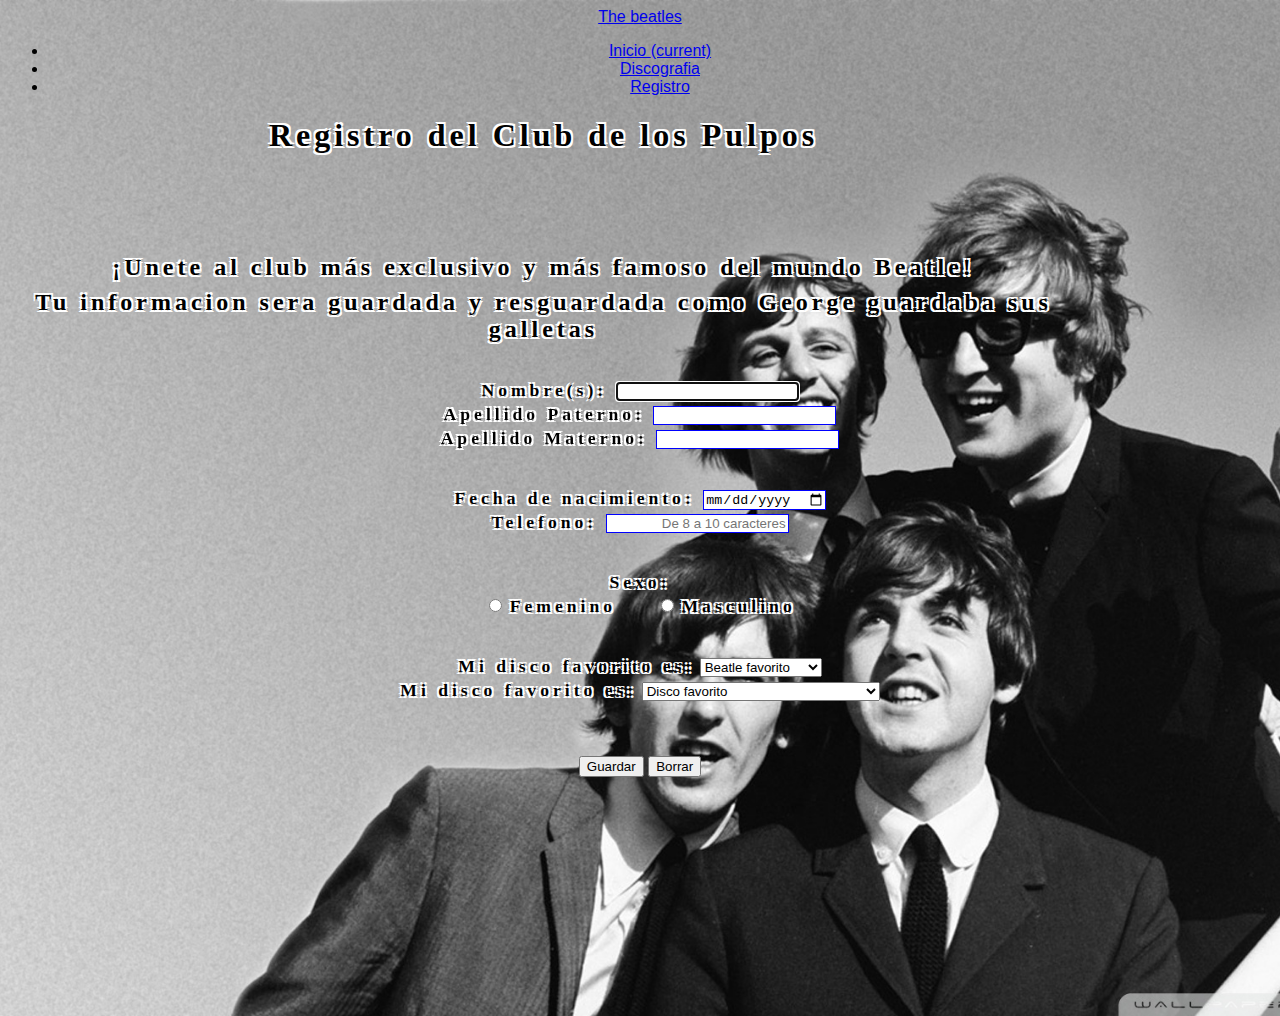
==== registro.html @ ac853d36 "se sube primera version" ====
<!DOCTYPE html>
<html>
  <head>
    <meta charset="utf-8">
    <meta name="viewport" content="width=device-width, initial-scale=1">
    <title>Registro</title>
     <link rel="stylesheet" href="https://stackpath.bootstrapcdn.com/bootstrap/4.5.0/css/bootstrap.min.css" integrity="sha384-9aIt2nRpC12Uk9gS9baDl411NQApFmC26EwAOH8WgZl5MYYxFfc+NcPb1dKGj7Sk" crossorigin="anonymous">
   
<link rel="stylesheet" href="css/estiloRe.css">
  </head>
  <body>
      <nav class="navbar navbar-expand-lg navbar-dark bg-dark">
         <a class="navbar-brand" href="#">
            <i></i> The beatles 
         </a>
         
         <div class="collapse navbar-collapse" id="navbarNav">
            <ul class="navbar-nav">
              <li class="nav-item active">
                <a class="nav-link" href="index.html">Inicio <span class="sr-only">(current)</span></a>
              </li>
              <li class="nav-item">
                <a class="nav-link" href="discos.html">Discografia</a>
              </li>
              <li class="nav-item">
                <a class="nav-link" href="registro.html">Registro</a>
              </li>
              
            </ul>
          </div>
      </nav>

     <header>
     
<div class="container">
  <div class="row">
  
    <div class="col">
       <h1 >Registro del Club de los Pulpos</h1>
    </div>
   
  </div>


    </header>
<br>
<br>

  <div class="container">
  <div class="row">
  
    <div class="col">
     <h2 class="stroke"> ¡Unete al club más exclusivo y más famoso del mundo Beatle! </h2>

    <h2 class="stroke">Tu informacion sera guardada y resguardada como George guardaba sus galletas </h2> 
    </div>
   
  </div>

<br> 
<br>
<br>


    <form id="forma" >
    
<div class="container">
  <div class="row">
    <div class="col-sm">
      
         <label class="labeles" accesskey="N">
         Nombre(s):
          <input name="Nombre" id="Name" class="form-control" type="text" autofocus required="required">
              <label id="mensajeNombre" class="mensajeErroneo"></label>
        </label>
      
    </div>
    <div class="col-sm">
 <label class="labeles"  accesskey="N">
         Apellido Paterno:
          <input class="form-control" id="lastName" name="ap" type="text" autofocus required="required">
           <label id="mensajeApellidoPaterno" class="mensajeErroneo"></label>
        </label>
    </div>
    <div class="col-sm">
      <label class="labeles"  accesskey="N">
         Apellido Materno:
          <input class="form-control" id="apm"  name="ap" type="text" autofocus required="required">
           <label id="mensajeApellidoMaterno" class="mensajeErroneo"></label>
        </label>
    </div>
  </div>
</div>

<br>
<br>

<div class="container">
  <div class="row">
    <div class="col-sm">
       <label class="labeles"   accesskey="F">
         Fecha de nacimiento: 
          <input name="fecha" type="date" autofocus required="required" >
        </label>
    </div>
    <div class="col-sm">
      <label class="labeles" accesskey="E">
         Telefono:
          <input name="telefono" type="tel"  class="numero" required="required" pattern="[0-9]+"
                 placeholder="De 8 a 10 caracteres"  minlength="8" maxlength="10"
                 
                  >
        </label>
    </div>
   
  </div>
</div>
      


      
       
       

 

      <br>
      <br>


<div class="container">
  <div class="row">
    <div class="col-sm">
    <label class="labeles">Sexo: </label>
    </div>
    <div class="col-sm">
 <input type="radio" id="fem" value="F" name="sexo" class="form-check-input"> 
               <label  class="labeles" for="fem" >Femenino</label>
            &nbsp;
             &nbsp;
              &nbsp;
             &nbsp;
               <input type="radio" id="mas" value="M" name="sexo" class="form-check-input">
               <label  class="labeles" for="mas" >Masculino</label>  
    </div>
    <div class="col-sm">
      
    </div>
  </div>
</div>
     

     <br>
     <br>                  

<div class="container" >
  <div class="row">
    <div class="col">
     
        <label for="BeatleFav" class="labeles" required="required"> Mi disco favorito es:</label>
            <select id="fav" class="custom-select"  >
              <option selected value="peliculas">Beatle favorito</option>
               <option value="John_Lennon">Juan lennon</option>
               <option value="Paul_Mccartney ">Pablo Mccartney</option>
               <option value="George_Harrison">Jorge Harrison</option>
               <option  value="Ringo_Star ">Ringo Estrella </option>
  
            </select>

    </div>
    <div class="col">
      <label for="BeatleFav" class="labeles" required="required" > Mi disco favorito es:</label>
            <select id="fav" class="custom-select" >
              <option selected value="peliculas">Disco favorito</option>
               <option value="PPM">Please Please Me</option>
               <option value="AB">Abbey Road</option>
               <option value="SGT">Sgt pepper's lonely hearts club band</option>
               <option  value="HELP">Help!</option>
               <option  value="Revolver">Revolver</option>
               <option  value="LIB">Let It Be</option>
            </select>
    </div>
  </div>
</div>




  <br>
  <br>
  <br>



<div class="container">
  <div class="row">
    <div class="col-sm">
     <button class="btn btn-info" onclick="saludar()"><i class="fas fa-save"></i> Guardar</button>
      <button type="reset" class="btn btn-danger">Borrar</button>
   
  </div>
</div>



</div>
      
    </form>
  
    <script src="js/style.js"></script>
  </body>
</html>
---- css/estiloRe.css ----
body {
background-image: url("fondo3.jpg");
  background-color: #cccccc;
  height: 1000px;
  background-position: center;

  background-size: cover;
  position: relative;

}

.stroke {

color: #000;

font-family: impact;

letter-spacing: 4px;
text-shadow: -2px -2px 0px #fff, 2px -2px 0px #fff, -2px 2px 0px #fff, 2px 2px 0px #fff;
}

html {font-family: sans-serif; }

body{

  text-align: center;

  
}

label, legend {font-weight: bold




}
*:required, .obligatorio {border: thin solid blue}
input[type=number], .numero {text-align: right}
dfn {font-weight: bold}

br + output, fieldset + output, footer, form em {font-size: small}
/* El contenido de un fieldset está más cercano que el normal. */
fieldset p {margin: 0}
fieldset label, label * {font-weight: normal}
.error {color: red}


p
{

font-family:'Comic Sans MS';
    font-size: 110%;
    line-height: 24px;
    color:#000;
    height: 70px;
    width: 1071px;
    
    letter-spacing: 4px;
text-shadow: -2px -2px 0px #fff, 2px -2px 0px #fff, -2px 2px 0px #fff, 2px 2px 0px #fff;

}

h1{
font-family:'Comic Sans MS';

    color:#000;
    height: 59px;
    width: 1071px;
letter-spacing: 4px;
text-shadow: -2px -2px 0px #fff, 2px -2px 0px #fff, -2px 2px 0px #fff, 2px 2px 0px #fff;


}

h2{
  font-family:'Comic Sans MS';
   text-align: center;
font-size: x-large;
    height: 15px;
    width: 1071px;
}




 .labeles{

font-family:'Comic Sans MS';
    font-size: 110%;
    line-height: 24px;
    color:#000;
  
    
    letter-spacing: 4px;
text-shadow: -2px -2px 0px #fff, 2px -2px 0px #fff, -2px 2px 0px #fff, 2px 2px 0px #fff;

 }
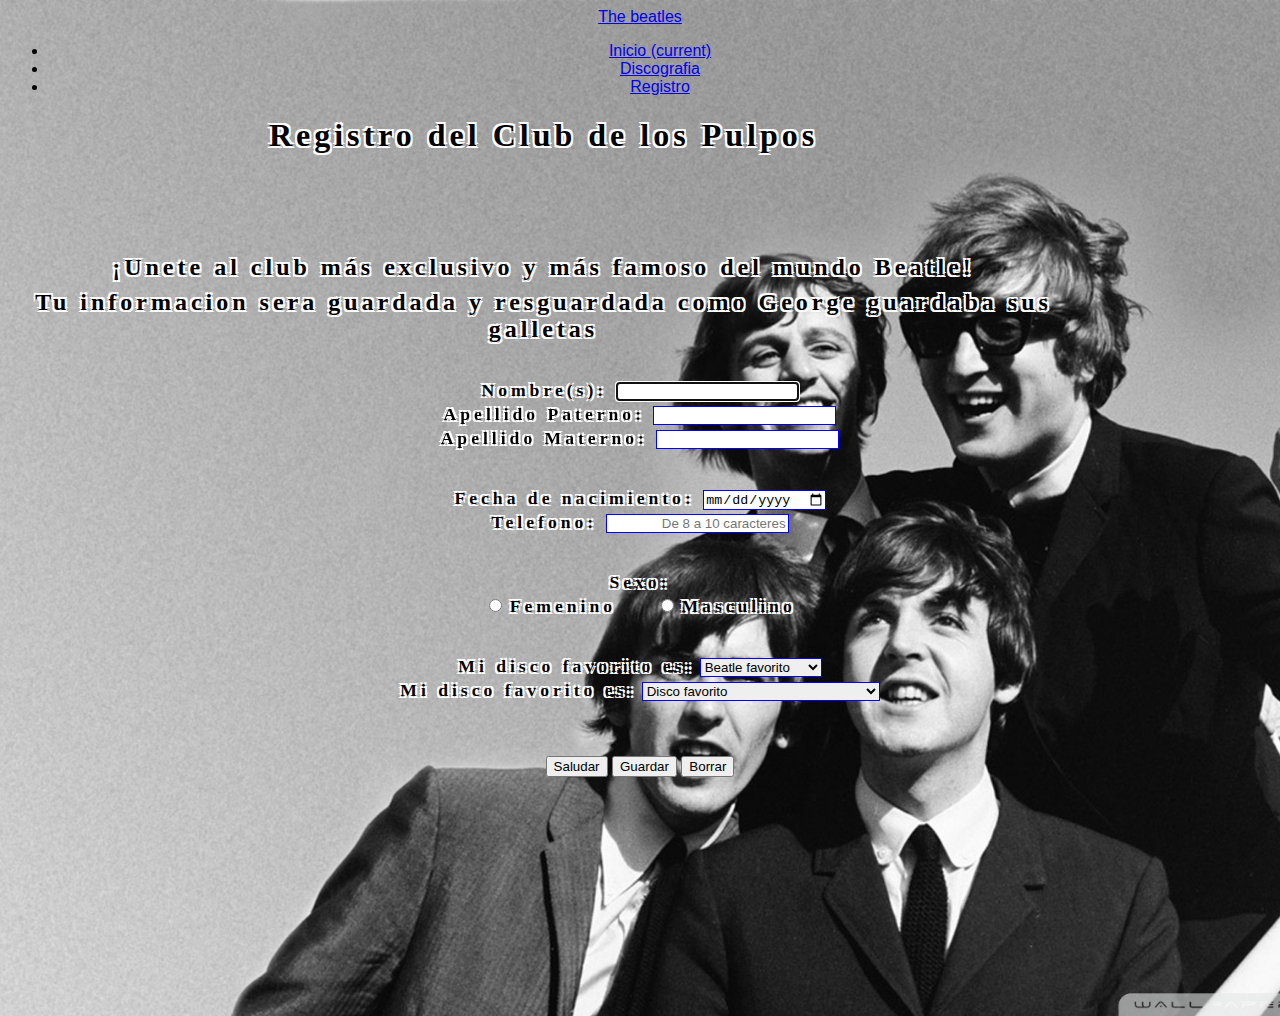
==== commit 42610272: "Se agregan validaciones" ====
--- a/registro.html
+++ b/registro.html
@@ -62,7 +62,7 @@
 <br>
 
 
-    <form id="forma" >
+    <form id="forma" class="needs-validation">
     
 <div class="container">
   <div class="row">
@@ -70,22 +70,23 @@
       
          <label class="labeles" accesskey="N">
          Nombre(s):
-          <input name="Nombre" id="Name" class="form-control" type="text" autofocus required="required">
+          <input name="Nombre" id="Name" class="form-control  " type="text" autofocus required>
               <label id="mensajeNombre" class="mensajeErroneo"></label>
+
         </label>
       
     </div>
     <div class="col-sm">
  <label class="labeles"  accesskey="N">
          Apellido Paterno:
-          <input class="form-control" id="lastName" name="ap" type="text" autofocus required="required">
+          <input class="form-control" id="lastName" name="ap" type="text" autofocus required>
            <label id="mensajeApellidoPaterno" class="mensajeErroneo"></label>
         </label>
     </div>
     <div class="col-sm">
       <label class="labeles"  accesskey="N">
          Apellido Materno:
-          <input class="form-control" id="apm"  name="ap" type="text" autofocus required="required">
+          <input class="form-control" id="apm"  name="ap" type="text" autofocus required>
            <label id="mensajeApellidoMaterno" class="mensajeErroneo"></label>
         </label>
     </div>
@@ -100,16 +101,18 @@
     <div class="col-sm">
        <label class="labeles"   accesskey="F">
          Fecha de nacimiento: 
-          <input name="fecha" type="date" autofocus required="required" >
+          <input name="fecha" id="fecha" type="date" autofocus required="required" >
+           <label id="mensajeFecha" class="mensajeErroneo"></label>
         </label>
     </div>
     <div class="col-sm">
       <label class="labeles" accesskey="E">
          Telefono:
-          <input name="telefono" type="tel"  class="numero" required="required" pattern="[0-9]+"
+          <input name="telefono" id="tel" type="tel"  class="numero" required="required" pattern="[0-9]+"
                  placeholder="De 8 a 10 caracteres"  minlength="8" maxlength="10"
                  
                   >
+                  <label id="mensajeTel" class="mensajeErroneo"></label>
         </label>
     </div>
    
@@ -134,13 +137,13 @@
     <label class="labeles">Sexo: </label>
     </div>
     <div class="col-sm">
- <input type="radio" id="fem" value="F" name="sexo" class="form-check-input"> 
+ <input type="radio" id="fem" value="F" name="sexo" class="form-check-input" required> 
                <label  class="labeles" for="fem" >Femenino</label>
             &nbsp;
              &nbsp;
               &nbsp;
              &nbsp;
-               <input type="radio" id="mas" value="M" name="sexo" class="form-check-input">
+               <input type="radio" id="mas"  value="M" name="sexo" class="form-check-input">
                <label  class="labeles" for="mas" >Masculino</label>  
     </div>
     <div class="col-sm">
@@ -157,9 +160,9 @@
   <div class="row">
     <div class="col">
      
-        <label for="BeatleFav" class="labeles" required="required"> Mi disco favorito es:</label>
-            <select id="fav" class="custom-select"  >
-              <option selected value="peliculas">Beatle favorito</option>
+        <label for="BeatleFav" class="labeles" > Mi disco favorito es:</label>
+            <select id="fav" class="custom-select" required >
+              <option selected value="">Beatle favorito</option>
                <option value="John_Lennon">Juan lennon</option>
                <option value="Paul_Mccartney ">Pablo Mccartney</option>
                <option value="George_Harrison">Jorge Harrison</option>
@@ -167,11 +170,12 @@
   
             </select>
 
-    </div>
-    <div class="col">
-      <label for="BeatleFav" class="labeles" required="required" > Mi disco favorito es:</label>
-            <select id="fav" class="custom-select" >
-              <option selected value="peliculas">Disco favorito</option>
+          </div>
+
+    <div class="col">
+      <label for="BeatleFav" class="labeles"  > Mi disco favorito es:</label>
+            <select id="fav" class="custom-select" required >
+              <option selected value="">Disco favorito</option>
                <option value="PPM">Please Please Me</option>
                <option value="AB">Abbey Road</option>
                <option value="SGT">Sgt pepper's lonely hearts club band</option>
@@ -195,7 +199,8 @@
 <div class="container">
   <div class="row">
     <div class="col-sm">
-     <button class="btn btn-info" onclick="saludar()"><i class="fas fa-save"></i> Guardar</button>
+     <button class="btn btn-info" type="submit" onclick="saludar()"><i class="fas fa-save"></i>Saludar</button>
+     <button  class="btn btn-success" type="submit" ><i class="fas fa-save"></i> Guardar</button>
       <button type="reset" class="btn btn-danger">Borrar</button>
    
   </div>
@@ -208,6 +213,31 @@
     </form>
   
     <script src="js/style.js"></script>
+
+<script>
+// Example starter JavaScript for disabling form submissions if there are invalid fields
+(function() {
+  'use strict';
+  window.addEventListener('load', function() {
+    // Fetch all the forms we want to apply custom Bootstrap validation styles to
+    var forms = document.getElementsByClassName('needs-validation');
+    // Loop over them and prevent submission
+    var validation = Array.prototype.filter.call(forms, function(form) {
+      form.addEventListener('submit', function(event) {
+        if (form.checkValidity() === false) {
+          event.preventDefault();
+          event.stopPropagation();
+        }
+        form.classList.add('was-validated');
+      }, false);
+    });
+  }, false);
+} ) ();
+</script>
+
+
+
+
   </body>
 </html>
 
--- a/css/estiloRe.css
+++ b/css/estiloRe.css
@@ -9,6 +9,8 @@
   position: relative;
 
 }
+
+*:required, .obligatorio{border-color: : red}
 
 .stroke {
 
